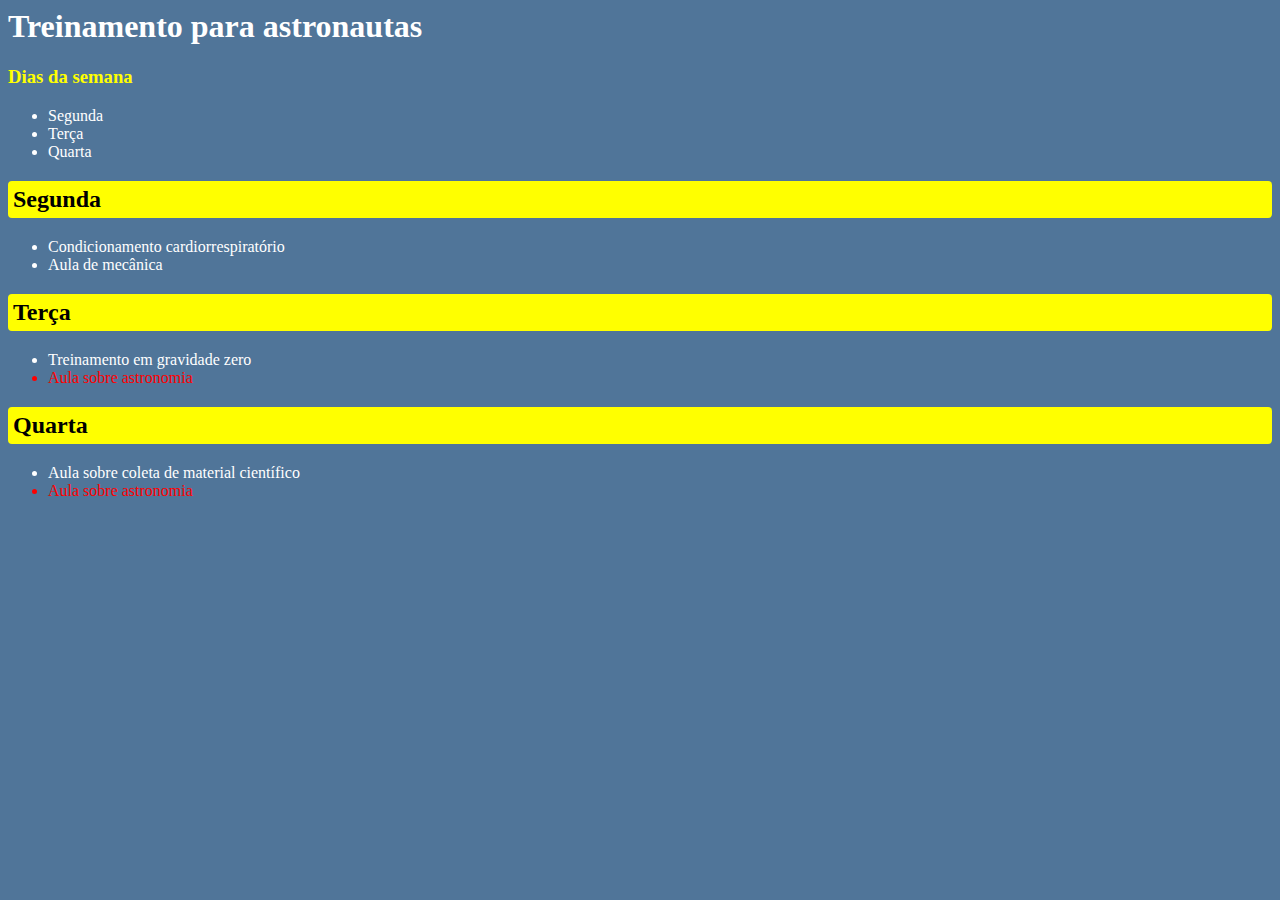
==== exercicio-recriando site/site.html @ b86b1edb "recriando um site com css#1" ====
<html>
  <head>
    <meta />
    <link rel="stylesheet" href="site.css" />
    <title>Treinamento para astronautas</title>
  </head>
  <body>
    <h1>Treinamento para astronautas</h1>
    <div id="days-of-week">
      <h3>Dias da semana</h3>
      <ul class="Dias-semanais">
        <li>Segunda</li>
        <li>Terça</li>
        <li>Quarta</li>
      </ul>
    </div>
    <div id="activities">
      <h2 id="barra">Segunda</h2>
      <ul id="cont-segunda">
        <li>Condicionamento cardiorrespiratório</li>
        <li>Aula de mecânica</li>
      </ul>
      <h2 id="barra">Terça</h2>
      <ul>
        <li id="cont-terça">Treinamento em gravidade zero</li>
        <li id="astronomy-class">Aula sobre astronomia</li>
      </ul>
      <h2 id="barra">Quarta</h2>
      <ul>
        <li id="cont-quarta">Aula sobre coleta de material científico</li>
        <li id="astronomy-class">Aula sobre astronomia</li>
      </ul>
    </div>
  </body>
</html>
---- exercicio-recriando site/site.css ----
body {
  background-color: rgba(48, 92, 134, 0.849);
}

h1 {
  color: white;
}

h3 {
  color: yellow;
}

.Dias-semanais {
  color: white;
}

#barra {
  color: black;
  border: solid 5px yellow;
  background-color: yellow;
  border-radius: 4px;
}

#cont-segunda {
  color: white;
}

#cont-terça {
  color: white;
}

#astronomy-class {
  color: red;
}

#cont-quarta {
  color: white;
}

#astronomy-class {
  color: red;
}
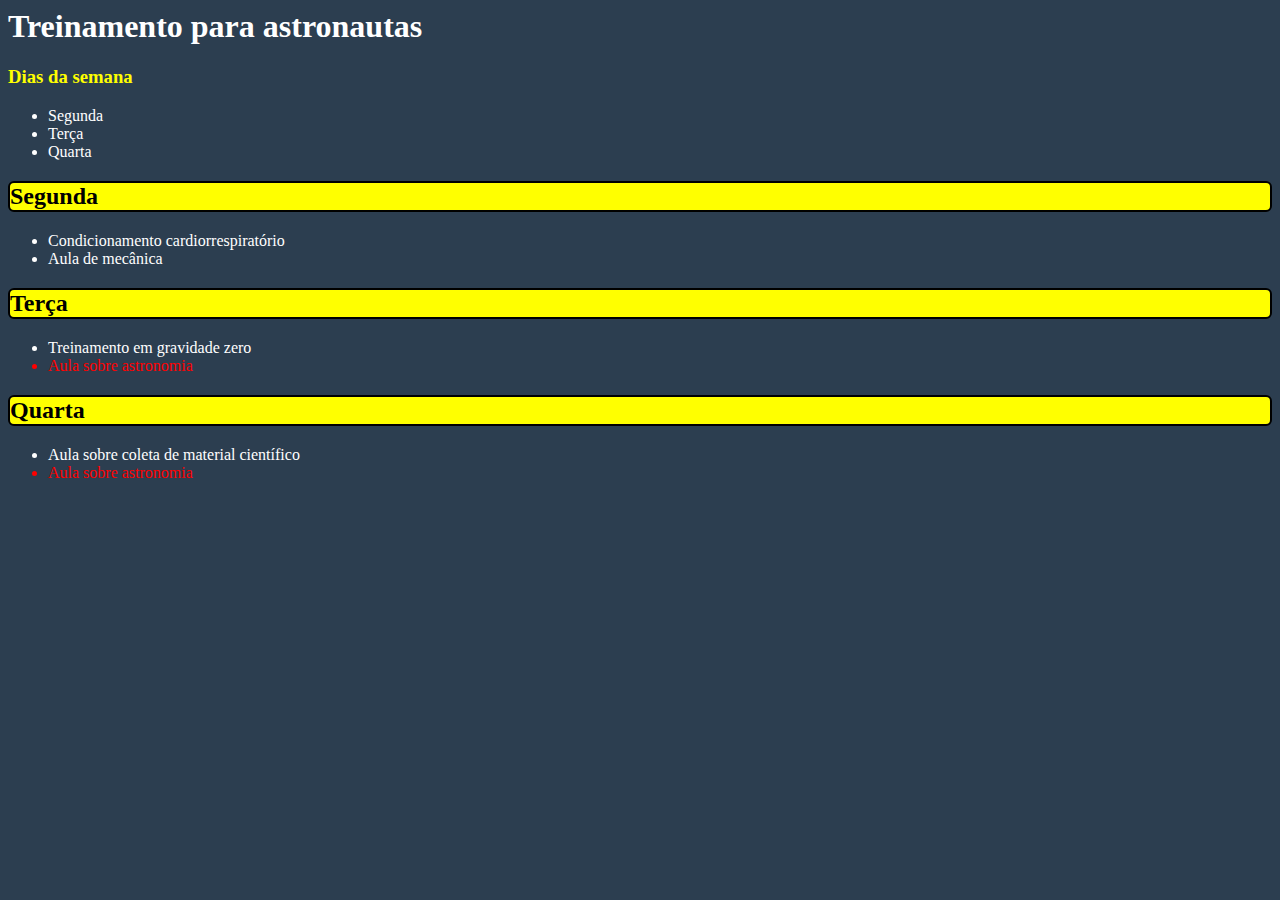
==== commit f868077e: "Recriando um site002 com CSS" ====
--- a/exercicio-recriando site/site.html
+++ b/exercicio-recriando site/site.html
@@ -4,6 +4,7 @@
     <link rel="stylesheet" href="site.css" />
     <title>Treinamento para astronautas</title>
   </head>
+
   <body>
     <h1>Treinamento para astronautas</h1>
     <div id="days-of-week">
@@ -14,12 +15,14 @@
         <li>Quarta</li>
       </ul>
     </div>
+
     <div id="activities">
       <h2 id="barra">Segunda</h2>
       <ul id="cont-segunda">
         <li>Condicionamento cardiorrespiratório</li>
         <li>Aula de mecânica</li>
       </ul>
+
       <h2 id="barra">Terça</h2>
       <ul>
         <li id="cont-terça">Treinamento em gravidade zero</li>
--- a/exercicio-recriando site/site.css
+++ b/exercicio-recriando site/site.css
@@ -1,5 +1,5 @@
 body {
-  background-color: rgba(48, 92, 134, 0.849);
+  background-color: #2c3e50;
 }
 
 h1 {
@@ -16,9 +16,9 @@
 
 #barra {
   color: black;
-  border: solid 5px yellow;
+  border: solid 2px black;
   background-color: yellow;
-  border-radius: 4px;
+  border-radius: 6px;
 }
 
 #cont-segunda {
